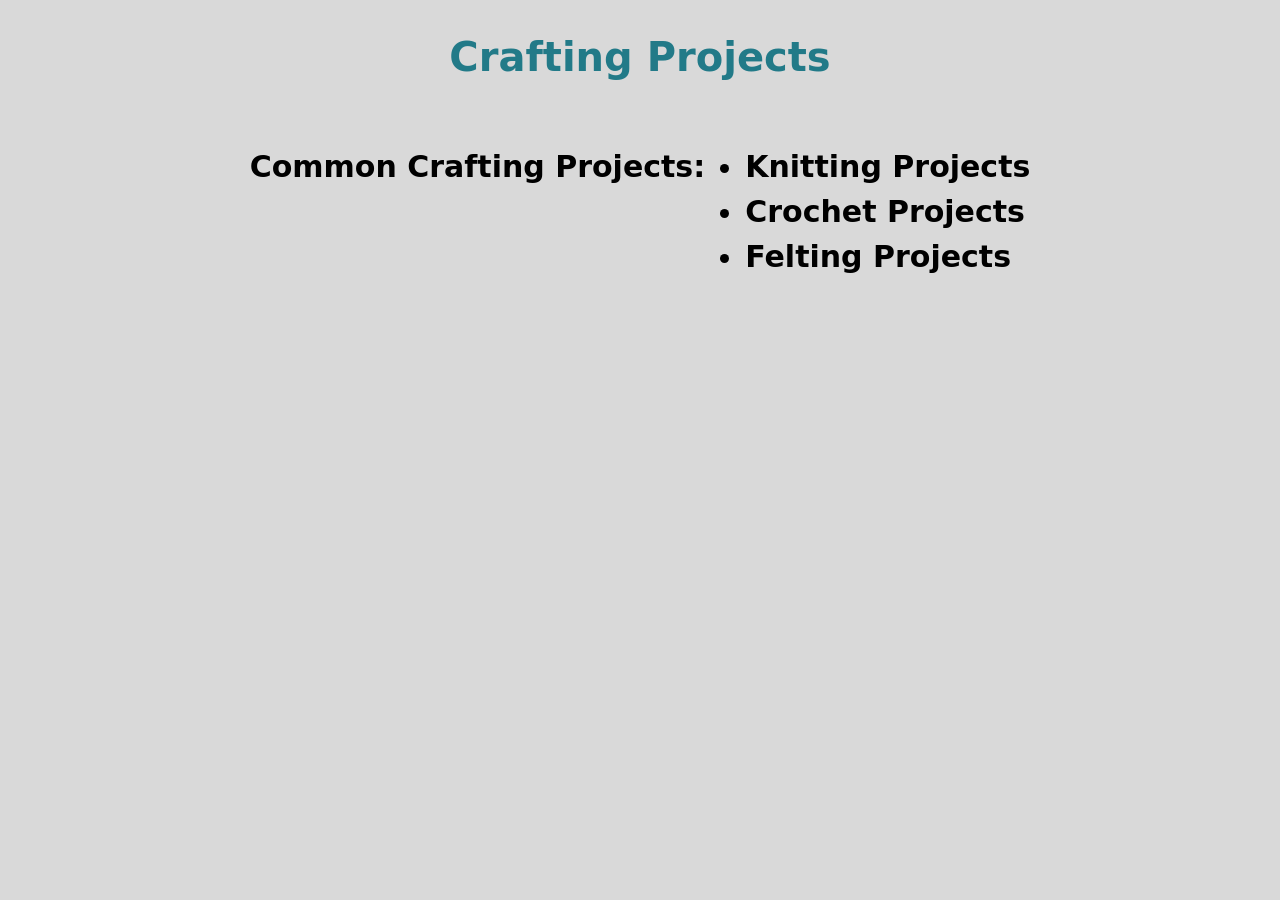
==== about_crafting_projects.html @ 4673feb2 "Adds new file names adds table tags for crafting websites" ====
<!DOCTYPE html>

<html>

<head>
    <link rel="stylesheet" href="styles.css" />
</head>

<body>
    <header>
        <h1>
            Crafting Projects
        </h1>
    </header>

    <h2>
        <p class="about-crafting">
            Common Crafting Projects:  
        <ul>
            <li>
                Knitting Projects
            </li>
            <li>
                Crochet Projects
            </li>
            <li>
                Felting Projects
            </li>
        </ul>
        </p>
    </h2>

</body>

</html>
---- styles.css ----
body {
    font-family: system-ui;
    font-size: 1.25rem;
    line-height: 1.5;
    background-color: #D9D9D9;
}

#menu-toggle {
    position: absolute;
    opacity: 0;
}

.hamburger-menu {
    display: none;
    position: absolute;
    right: 15px;
    top: 15px;
    width: 32px;
    height: 32px;
    cursor: pointer;
    z-index: 20;
}

.hamburger-menu img {
    width: 100%;
    height: 100%;
}

.mobile-nav {
    position: fixed;
    top: 0;
    right: 0;
    background-color: rgb(113, 98, 98);
    width: 200px;
    height: 100%;
    transition: right 0.3s ease;
    transform: translateX(100%);
}

.mobile-nav ul {
    margin-top: 80px;
}

/* Make this tag relative, so that the elements with position absolute relate to it */
main {
    position: relative;
}

/* Uses flexbox to headings */
h1 {
    display: flex;
    justify-content: center;
    color:rgb(34, 122, 136);

}

h2 {
    display: flex;
    justify-content: center;
}


h3 {
    display: flex;
    justify-content: center;
}

.crafting-websites  {
    display: flex;
    justify-content: space-evenly;
}

/* Non-desktop device styles */
@media only screen and (max-width: 1024px) {

    header .main-nav,
    header .right-nav {
        display: none;
    }

    .hamburger-menu {
        display: block;
    }

    #menu-toggle:checked~.mobile-nav {
        transform: translateX(0);
    }

    main {
        left: -6px;
    }

}
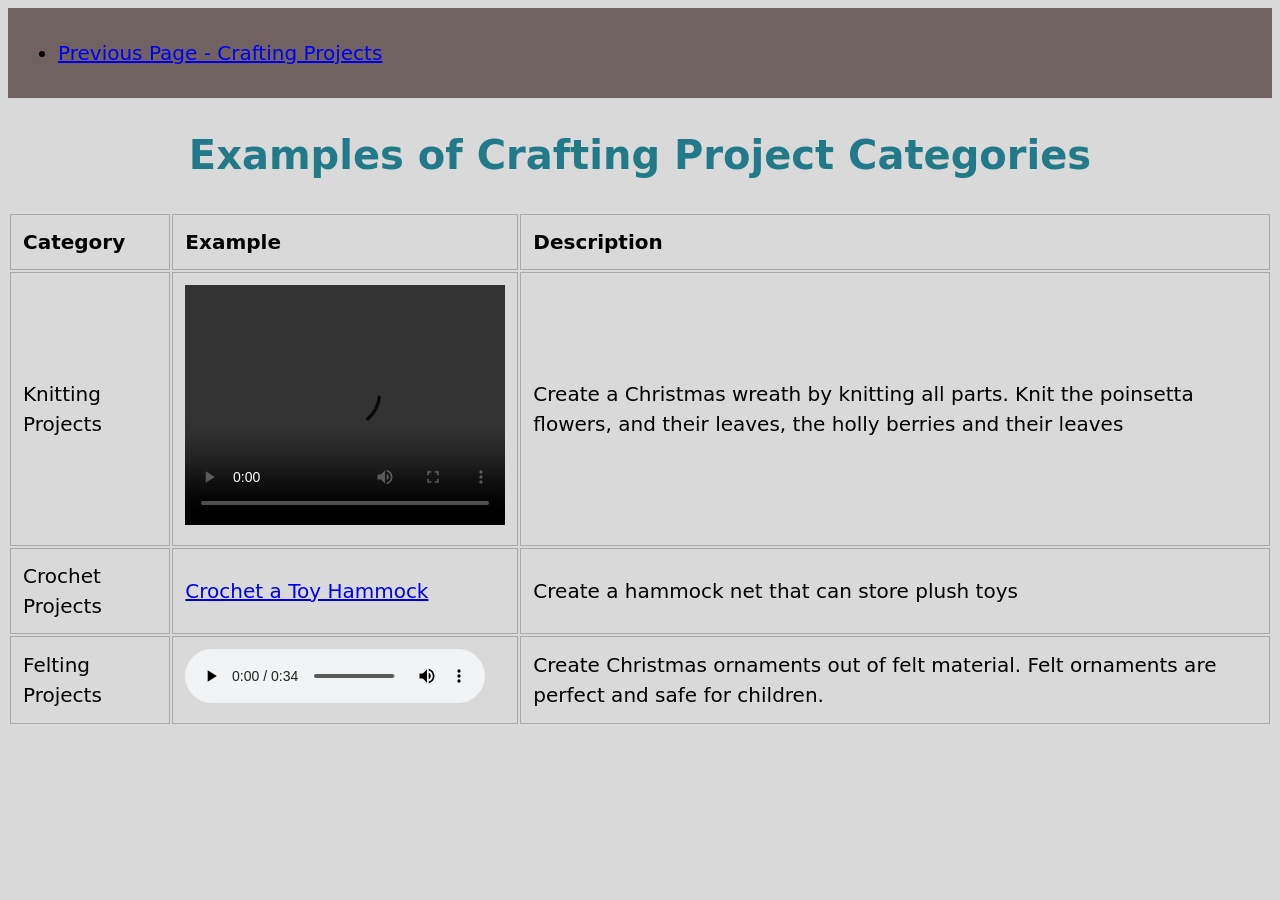
==== commit e326217b: "adds projects example table with content and updates navigations" ====
--- a/about_crafting_projects.html
+++ b/about_crafting_projects.html
@@ -8,27 +8,82 @@
 
 <body>
     <header>
-        <h1>
-            Crafting Projects
-        </h1>
+
+        <input type="checkbox" id="menu-toggle" />
+
+        <div class="main-nav">
+            <ul>
+                <li>
+                    <a href="crafting_projects.html"> Previous Page - Crafting Projects</a>
+                </li>
+            </ul>
+        </div>
+
+        <!-- This div tag adds the hamburger menu to the html
+        It also sets the icon as a toggle than can be checked and unchecked using CSS  -->
+
+        <label for="menu-toggle" class="hamburger-menu">
+            <img src="assets/duotone-menu-hamburger-svgrepo-com.svg" alt="Menu">
+        </label>
+
+        <nav class="mobile-nav">
+            <label for="menu-toggle" class="close-btn"></label>
+            <ul>
+                <li>
+                    <a href="crafting_projects.html"> Previous Page - Crafting Projects</a>
+                </li>
+            </ul>
+        </nav>
+
     </header>
 
-    <h2>
-        <p class="about-crafting">
-            Common Crafting Projects:  
-        <ul>
-            <li>
-                Knitting Projects
-            </li>
-            <li>
-                Crochet Projects
-            </li>
-            <li>
-                Felting Projects
-            </li>
-        </ul>
-        </p>
-    </h2>
+
+    <div class="about-crafting-examples">
+
+        <h1>
+            Examples of Crafting Project Categories
+        </h1>
+
+
+        <table class="crafting-examples-table">
+            <thead>
+                <th>Category</th>
+                <th>Example</th>
+                <th>Description</th>
+            </thead>
+            <tr>
+                <td>Knitting Projects</td>
+                <td>
+                    <video controls width="320" height="240" src="assets/knitting-demo.mp4" type="video/mp4">
+                        Christmas Wreath
+                    </video>
+                </td>
+                <td>Create a Christmas wreath by knitting all parts. Knit the poinsetta flowers, and their leaves, the holly berries and their leaves</td>
+            </tr>
+            <tr>
+                <td>
+                    Crochet Projects
+                </td>
+                <td>
+                    <a href="https://hearthookhome.com/free-toy-hammock-net-crochet-pattern/"> Crochet a Toy Hammock
+                    </a>
+                </td>
+                <td>Create a hammock net that can store plush toys</td>
+
+            </tr>
+            <tr>
+                <td>Felting Projects</td>
+
+                <td>
+                    <audio controls src="assets/felting-example.mp3">
+                        Christmas Ornaments
+                    </audio>
+                </td>
+                <td>Create Christmas ornaments out of felt material. Felt ornaments are perfect and safe for children.</td>
+            </tr>
+
+        </table>
+    </div>
 
 </body>
 
--- a/styles.css
+++ b/styles.css
@@ -41,40 +41,69 @@
     margin-top: 80px;
 }
 
+.main-nav {
+    background-color: rgb(113, 98, 98);
+    padding: 10px;
+}
+
 /* Make this tag relative, so that the elements with position absolute relate to it */
 main {
     position: relative;
 }
 
-/* Uses flexbox to headings */
 h1 {
+    text-align: center;
+    color: rgb(34, 122, 136);
+}
+
+.main-description {
+    max-width: 700px;
+    margin: 20px auto 40px auto;
+    text-align: center;
+    font-size: 1.1rem;
+}
+
+.body-sections {
     display: flex;
-    justify-content: center;
-    color:rgb(34, 122, 136);
-
+    justify-content: wrap;
 }
 
 h2 {
-    display: flex;
-    justify-content: center;
+    text-align: center;
 }
 
 
 h3 {
-    display: flex;
-    justify-content: center;
+    text-align: center;
 }
 
-.crafting-websites  {
+.craft-websites-table {
+    padding: 30px;
+}
+
+.craft-websites-table th,
+.craft-websites-table td {
+    padding: 12px;
+    border: 1px solid #aaa;
+    text-align: left;
+}
+
+.categories-grid {
     display: flex;
-    justify-content: space-evenly;
+    flex-wrap: wrap;
+}
+
+.categories-grid img {
+    padding: 9px;
+    border-radius: 25px;
+    width: 200px;
+    height: 200px;
 }
 
 /* Non-desktop device styles */
 @media only screen and (max-width: 1024px) {
 
-    header .main-nav,
-    header .right-nav {
+    header .main-nav {
         display: none;
     }
 
@@ -90,4 +119,20 @@
         left: -6px;
     }
 
+    .body-sections {
+        grid-template-columns: 1fr;
+    }
+
 }
+
+.about-crafting-examples {
+    display: flex;
+    flex-direction: column;
+}
+
+.crafting-examples-table th,
+.crafting-examples-table td {
+    padding: 12px;
+    border: 1px solid #aaa;
+    text-align: left;
+}
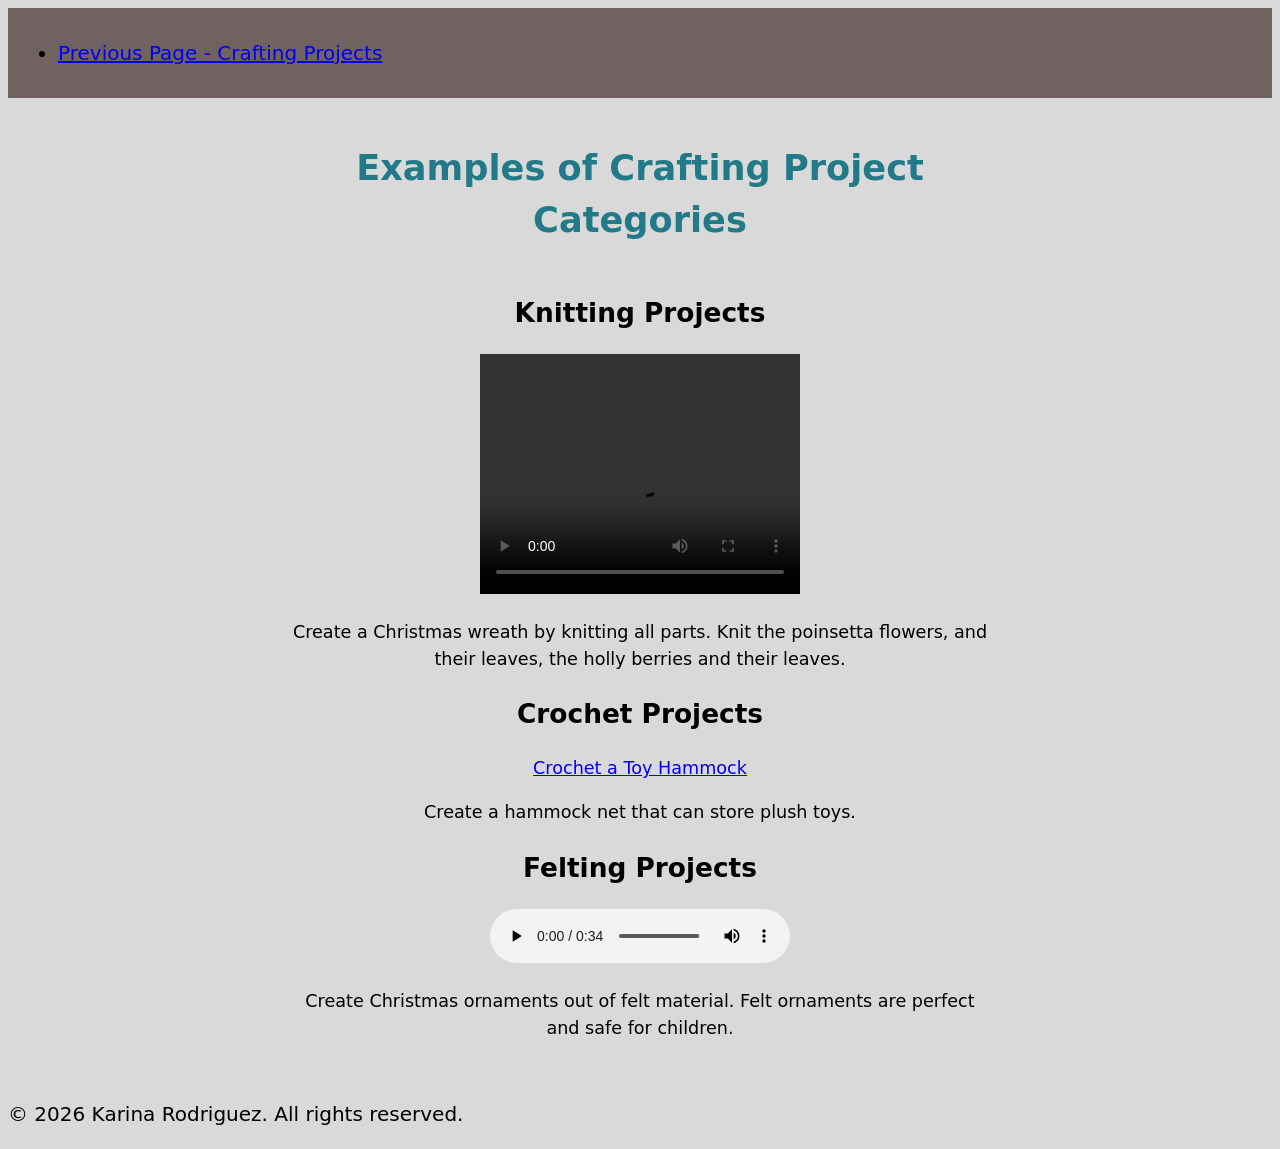
==== commit a894a9b1: "adds layout to about page" ====
--- a/about_crafting_projects.html
+++ b/about_crafting_projects.html
@@ -19,7 +19,7 @@
             </ul>
         </div>
 
-        <!-- This div tag adds the hamburger menu to the html
+        <!-- This tag adds the hamburger menu to the html
         It also sets the icon as a toggle than can be checked and unchecked using CSS  -->
 
         <label for="menu-toggle" class="hamburger-menu">
@@ -45,45 +45,46 @@
         </h1>
 
 
-        <table class="crafting-examples-table">
-            <thead>
-                <th>Category</th>
-                <th>Example</th>
-                <th>Description</th>
-            </thead>
-            <tr>
-                <td>Knitting Projects</td>
-                <td>
+        <div class="crafting-examples-grid">
+
+            <div class="knitting-examples">
+                <h2>Knitting Projects</h2>
+                <div>
                     <video controls width="320" height="240" src="assets/knitting-demo.mp4" type="video/mp4">
                         Christmas Wreath
                     </video>
-                </td>
-                <td>Create a Christmas wreath by knitting all parts. Knit the poinsetta flowers, and their leaves, the holly berries and their leaves</td>
-            </tr>
-            <tr>
-                <td>
+                </div>
+                <p>Create a Christmas wreath by knitting all parts. Knit the poinsetta flowers, and their leaves, the
+                    holly berries and their leaves.</p>
+            </div>
+            <div class="crochet-examples">
+                <h2>
                     Crochet Projects
-                </td>
-                <td>
+                </h2>
+                <div>
                     <a href="https://hearthookhome.com/free-toy-hammock-net-crochet-pattern/"> Crochet a Toy Hammock
                     </a>
-                </td>
-                <td>Create a hammock net that can store plush toys</td>
+                </div>
+                <p>Create a hammock net that can store plush toys.</p>
 
-            </tr>
-            <tr>
-                <td>Felting Projects</td>
+            </div>
+            <div class="felting-examples">
+                <h2>Felting Projects</h2>
 
-                <td>
+                <div>
                     <audio controls src="assets/felting-example.mp3">
                         Christmas Ornaments
                     </audio>
-                </td>
-                <td>Create Christmas ornaments out of felt material. Felt ornaments are perfect and safe for children.</td>
-            </tr>
+                </div>
+                <p>Create Christmas ornaments out of felt material. Felt ornaments are perfect and safe for children.
+                </p>
+            </div>
 
-        </table>
+        </div>
     </div>
+    <footer>
+        <p>&copy; 2026 Karina Rodriguez. All rights reserved.</p>
+    </footer>
 
 </body>
 
--- a/styles.css
+++ b/styles.css
@@ -130,9 +130,10 @@
     flex-direction: column;
 }
 
-.crafting-examples-table th,
-.crafting-examples-table td {
-    padding: 12px;
-    border: 1px solid #aaa;
-    text-align: left;
-}+.about-crafting-examples {
+    max-width: 700px;
+    margin: 20px auto 40px auto;
+    text-align: center;
+    font-size: 1.1rem;
+}
+
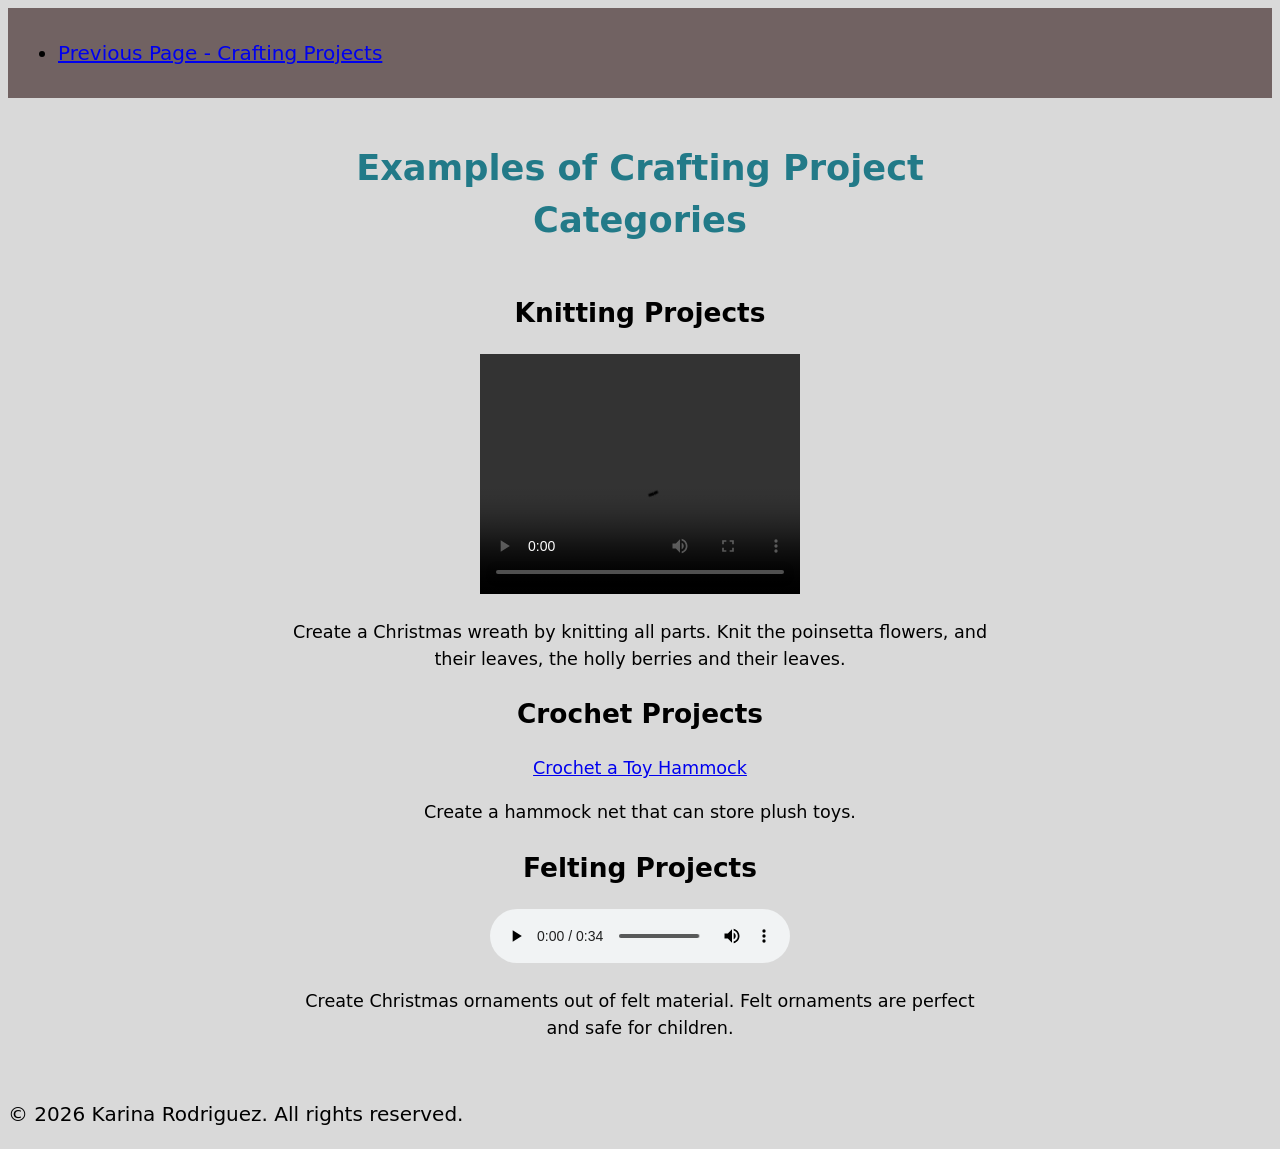
==== commit b1dbb7c3: "adds comments to all files" ====
--- a/about_crafting_projects.html
+++ b/about_crafting_projects.html
@@ -44,7 +44,7 @@
             Examples of Crafting Project Categories
         </h1>
 
-
+        <!-- Adds flex-direction column layout  -->
         <div class="crafting-examples-grid">
 
             <div class="knitting-examples">
--- a/styles.css
+++ b/styles.css
@@ -1,3 +1,4 @@
+/* Applies consistent font-size, font and background to all rendered content */
 body {
     font-family: system-ui;
     font-size: 1.25rem;
@@ -51,6 +52,7 @@
     position: relative;
 }
 
+/* Styles for Landing Page */
 h1 {
     text-align: center;
     color: rgb(34, 122, 136);
@@ -100,7 +102,8 @@
     height: 200px;
 }
 
-/* Non-desktop device styles */
+/* Non-desktop device styles 
+menu-toggle, looks for checked toogle to apply transform property to mobile-nav */
 @media only screen and (max-width: 1024px) {
 
     header .main-nav {
@@ -125,6 +128,10 @@
 
 }
 
+/* About page styles
+Use flex-direction property to organize category examples into columns */
+
+
 .about-crafting-examples {
     display: flex;
     flex-direction: column;
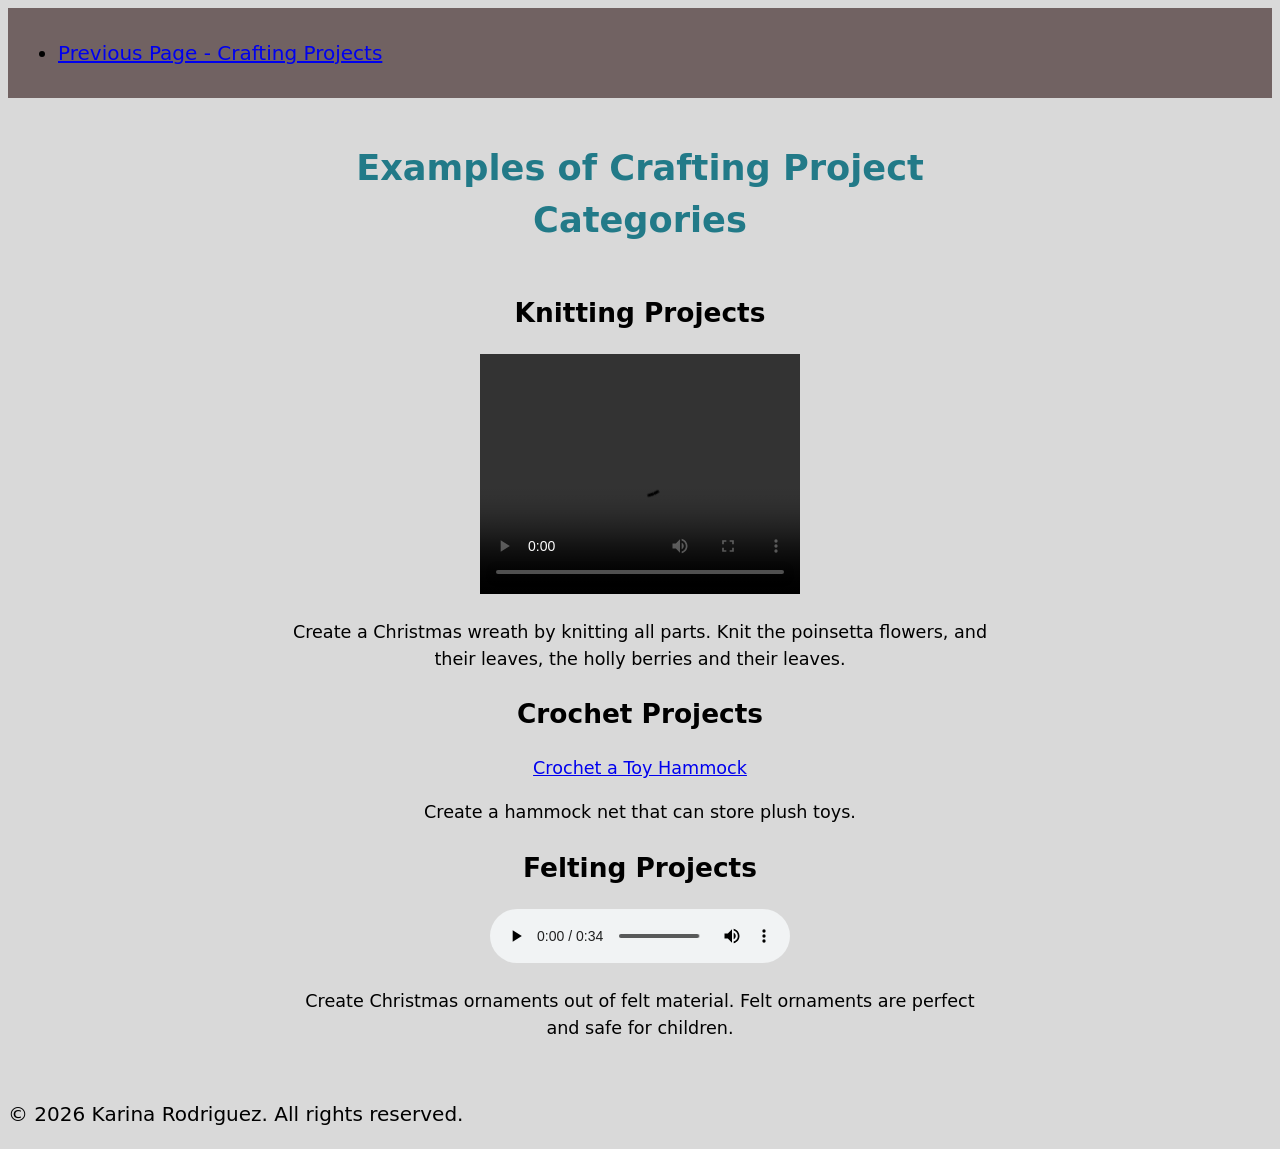
==== commit ef587c79: "updates landing page file name" ====
--- a/about_crafting_projects.html
+++ b/about_crafting_projects.html
@@ -14,7 +14,7 @@
         <div class="main-nav">
             <ul>
                 <li>
-                    <a href="crafting_projects.html"> Previous Page - Crafting Projects</a>
+                    <a href="index.html"> Previous Page - Crafting Projects</a>
                 </li>
             </ul>
         </div>
@@ -30,7 +30,7 @@
             <label for="menu-toggle" class="close-btn"></label>
             <ul>
                 <li>
-                    <a href="crafting_projects.html"> Previous Page - Crafting Projects</a>
+                    <a href="index.html"> Previous Page - Crafting Projects</a>
                 </li>
             </ul>
         </nav>
